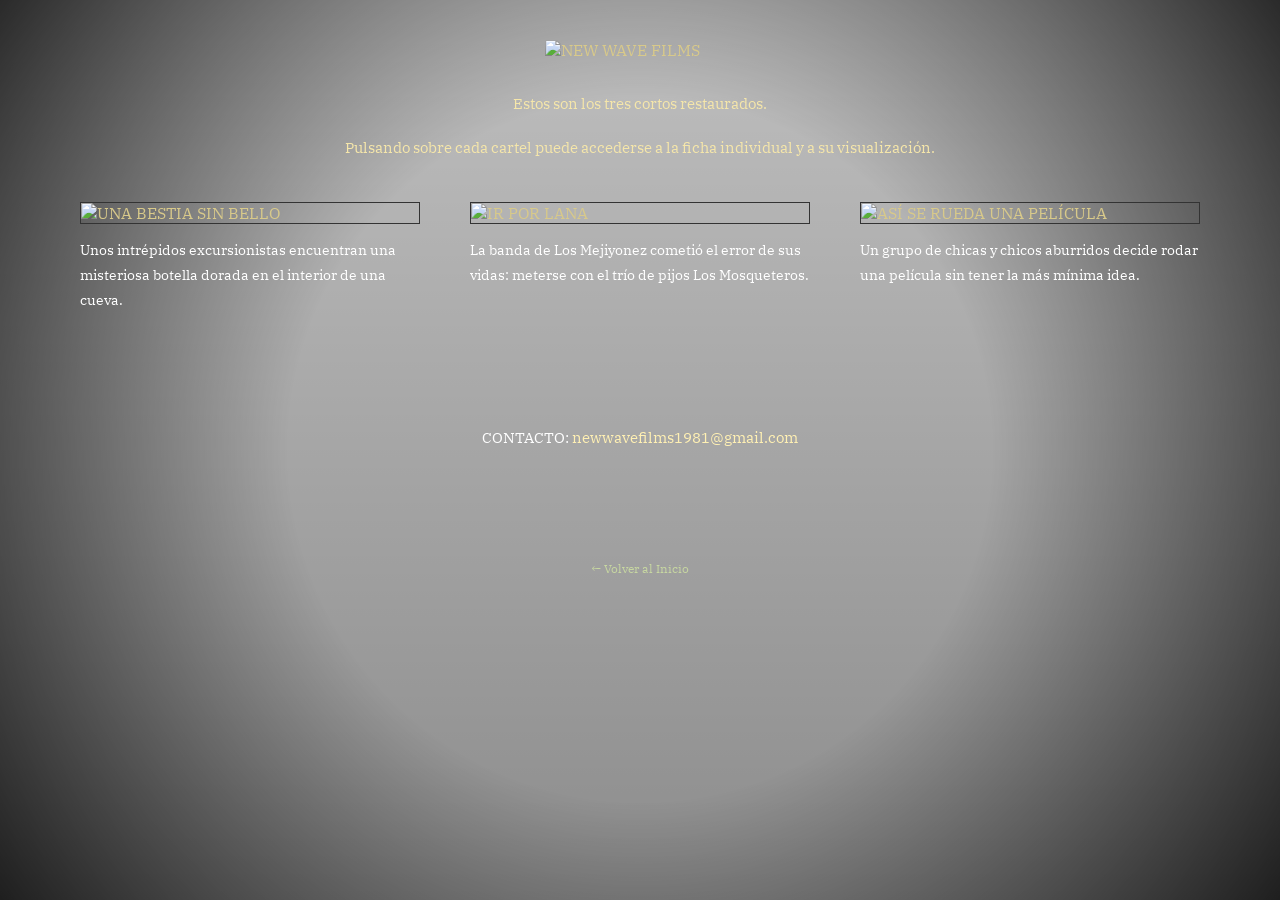
==== los-cortos.html @ 64421fee "Revise introduction and clean up HTML structure Updated the introduction paragraph and improved form" ====
<!DOCTYPE html>
<html lang="es">

<head>

  <meta charset="UTF-8">
  <meta name="viewport" content="width=device-width, initial-scale=1.0">

  <title>NEW WAVE FILMS</title>

  <link rel="preconnect" href="https://fonts.googleapis.com">
  <link rel="preconnect" href="https://fonts.gstatic.com" crossorigin>

  <link href="https://fonts.googleapis.com/css2?family=IBM+Plex+Serif:wght@300;400;500&display=swap" rel="stylesheet">

  <link rel="stylesheet" href="style.css?v=4">

</head>

<body>

  <div class="logo">
    <img src="img/logo.webp" alt="NEW WAVE FILMS">
  </div>

  <div class="intro">

    <p>
      Estos son los tres cortos restaurados.
  <p>
Pulsando sobre cada cartel puede accederse a la ficha individual y a su visualización.

    </p>

  </div>

  <div class="container">

    <a class="card" href="films/bestia.html">
      <img src="img/bestia.webp" alt="UNA BESTIA SIN BELLO">
      <p>
        Unos intrépidos excursionistas encuentran una misteriosa botella dorada en el interior de una cueva. 
      </p>
    </a>

    <a class="card" href="films/ir.html">
      <img src="img/ir.webp" alt="IR POR LANA">
      <p>
        La banda de Los Mejiyonez cometió el error de sus vidas: meterse con el trío de pijos Los Mosqueteros.
      </p>
    </a>

    <a class="card" href="films/asi.html">
      <img src="img/asi.webp" alt="ASÍ SE RUEDA UNA PELÍCULA">
      <p>
        Un grupo de chicas y chicos aburridos decide rodar una película sin tener la más mínima idea.   
</p>

  </a>

  </div>

  <div class="contact">

    CONTACTO:
    <a href="mailto:newwavefilms1981@gmail.com">
      newwavefilms1981@gmail.com
    </a>

  </div>

 <div class="film-footer">
    <a class="back" href="index.html">← Volver al Inicio</a>
  </div>

</div> <!-- film-page -->

</body>
</html>
---- style.css ----
*{
  box-sizing:border-box;
}

body{

  margin:0;

  font-family:'IBM Plex Serif', serif;

  color:#d8c98a;

  background:
    linear-gradient(
      rgba(0,0,0,0.25),
      rgba(0,0,0,0.45)
    ),
    url("img/fondo.webp");

  background-size:cover;

  background-position:center;

  background-attachment:fixed;

  overflow-x:hidden;
}

/* VIÑETA */

body::before{

  content:"";

  position:fixed;

  top:0;
  left:0;

  width:100%;
  height:100%;

  pointer-events:none;

  background:
    radial-gradient(
      circle,
      transparent 45%,
      rgba(0,0,0,0.78) 100%
    );

  z-index:0;
}

/* CONTENIDO SIEMPRE ENCIMA DE LA VIÑETA */

.film-page,
.logo,
.container,
.film-container,
.film-footer,
.intro,
.contact{

  position:relative;
  z-index:1;
}

/* LOGO */

.logo{

  width:100%;

  display:flex;

  justify-content:center;

  margin-top:40px;
}

.logo img{

  width:190px;

  display:block;

  max-width:90%;
}

/* INTRO */

.intro{

  max-width:760px;

  margin:30px auto 10px auto;

  padding:0 30px;

  text-align:center;

  line-height:1.9;

  font-size:15px;

  color:#f5e6aa;
}

/* INDEX */

.container{

  display:grid;

  grid-template-columns:repeat(auto-fit, minmax(280px, 1fr));

  gap:50px;

  max-width:1200px;

  margin:40px auto;

  padding:0 40px 40px 40px;
}

.card{

  text-decoration:none;

  color:#d8c98a;
}

.card img{

  width:100%;

  display:block;

  border:1px solid #333;

  transition:0.3s;
}

.card img:hover{

  transform:scale(1.02);

  border-color:#777;
}

.card p{

  margin-top:14px;

  font-size:14px;

  line-height:1.8;

  color:#ffffff;
}

/* CONTACTO */

.contact{

  text-align:center;

  padding:20px 20px 50px 20px;

  font-size:15px;

  color:#ffffff;
}

.contact a{

  color:#fff0b3;

  text-decoration:none;
}

.contact a:hover{

  color:#ffffff;
}

/* FILMS */

.film-page{

  min-height:100vh;

  padding:30px;
}

.film-container{

  display:flex;

  justify-content:center;

  align-items:flex-start;

  gap:60px;

  max-width:1300px;

  margin:0 auto;

  padding:20px 40px;
}

.film-poster{

  width:320px;

  max-width:100%;

  border:1px solid #333;

  display:block;
}

.film-text{

  width:100%;

  max-width:600px;

  font-size:14px;

  line-height:1.9;

  color:#d0c28a;

  overflow-wrap:break-word;

  word-wrap:break-word;
}

.museum-text{

  width:100%;

  max-width:600px;

  overflow-wrap:break-word;

  word-wrap:break-word;
}

.film-text h2{

  color:#f1de9b;

  font-weight:300;

  letter-spacing:2px;
}

/* MUSEUM PHOTOS */

.museum-photo{

  text-align:center;

  margin:35px 0;
}

.museum-photo img{

  width:100%;

  max-width:520px;

  height:auto;

  border:1px solid #333;

  display:block;

  margin:0 auto;
}

/* VÍDEO */

.museum-video{

  width:100%;

  max-width:520px;

  height:auto;

  display:block;

  margin:0 auto;

  border:1px solid #333;

  background:#000;
}

/* CAPTION */

.caption{

  font-size:12px;

  color:#b8b8b8;

  margin-top:8px;
}

/* IFRAME */

iframe{

  width:100%;

  max-width:1000px;

  display:block;

  margin:0 auto;
}

/* CONTROLES */

.controls{

  text-align:center;

  margin-top:30px;
}

.controls a{

  display:inline-block;

  margin:0 10px;

  color:#c7d7a1;

  text-decoration:none;

  font-size:12px;
}

.controls a:hover{

  color:#fff;
}

/* FOOTER */

.film-footer{

  width:100%;

  text-align:center;

  margin-top:50px;
}

.watch{

  display:inline-block;

  padding:10px 16px;

  border:1px solid #b7c98d;

  color:#dce8bb;

  text-decoration:none;

  font-size:12px;
}

.watch:hover{

  color:#fff;

  border-color:#fff;
}

.back{

  display:inline-block;

  margin-top:14px;

  color:#c7d7a1;

  text-decoration:none;

  font-size:12px;
}

.back:hover{

  color:#fff;
}

/* RESPONSIVE */

@media (max-width:900px){

  .film-container{

    flex-direction:column;

    align-items:center;

    text-align:center;

    padding:20px;
  }

  .film-text,
  .museum-text{

    width:100%;

    max-width:600px;
  }

  iframe{

    height:260px;
  }
}

@media (max-width:600px){

  body{

    background-attachment:scroll;
  }

  .logo img{

    width:150px;
  }

  .intro{

    font-size:14px;

    line-height:1.8;

    padding:0 20px;
  }

  .film-page{

    padding:20px 10px;
  }

  .film-poster{

    width:240px;
  }

  .film-text,
  .museum-text{

    width:100%;

    max-width:100%;

    font-size:14px;

    line-height:1.8;

    padding:0 12px;
  }

  .museum-photo{

    margin:30px 0;
  }

  .museum-photo img{

    width:88%;

    max-width:420px;
    margin:0 auto;
  }

  .museum-video{

    width:88%;

    max-width:420px;
    margin:0 auto;
  }

  .contact{

    font-size:14px;
  }

  iframe{

    height:220px;
  }
}
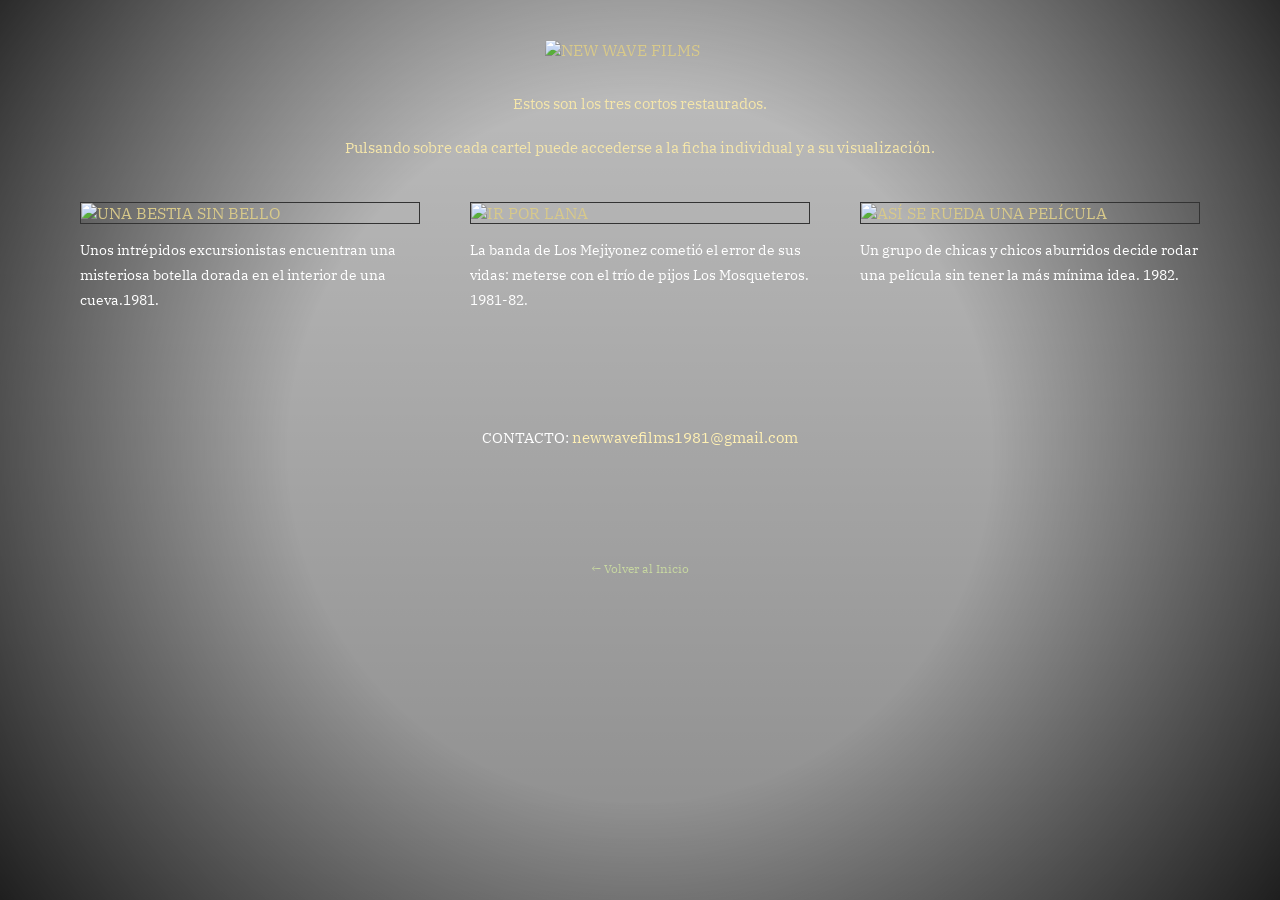
==== commit afae3fff: "Include year references in film descriptions Added year references to film descriptions." ====
--- a/los-cortos.html
+++ b/los-cortos.html
@@ -39,21 +39,21 @@
     <a class="card" href="films/bestia.html">
       <img src="img/bestia.webp" alt="UNA BESTIA SIN BELLO">
       <p>
-        Unos intrépidos excursionistas encuentran una misteriosa botella dorada en el interior de una cueva. 
+        Unos intrépidos excursionistas encuentran una misteriosa botella dorada en el interior de una cueva.1981.
       </p>
     </a>
 
     <a class="card" href="films/ir.html">
       <img src="img/ir.webp" alt="IR POR LANA">
       <p>
-        La banda de Los Mejiyonez cometió el error de sus vidas: meterse con el trío de pijos Los Mosqueteros.
+        La banda de Los Mejiyonez cometió el error de sus vidas: meterse con el trío de pijos Los Mosqueteros. 1981-82.
       </p>
     </a>
 
     <a class="card" href="films/asi.html">
       <img src="img/asi.webp" alt="ASÍ SE RUEDA UNA PELÍCULA">
       <p>
-        Un grupo de chicas y chicos aburridos decide rodar una película sin tener la más mínima idea.   
+        Un grupo de chicas y chicos aburridos decide rodar una película sin tener la más mínima idea. 1982.
 </p>
 
   </a>
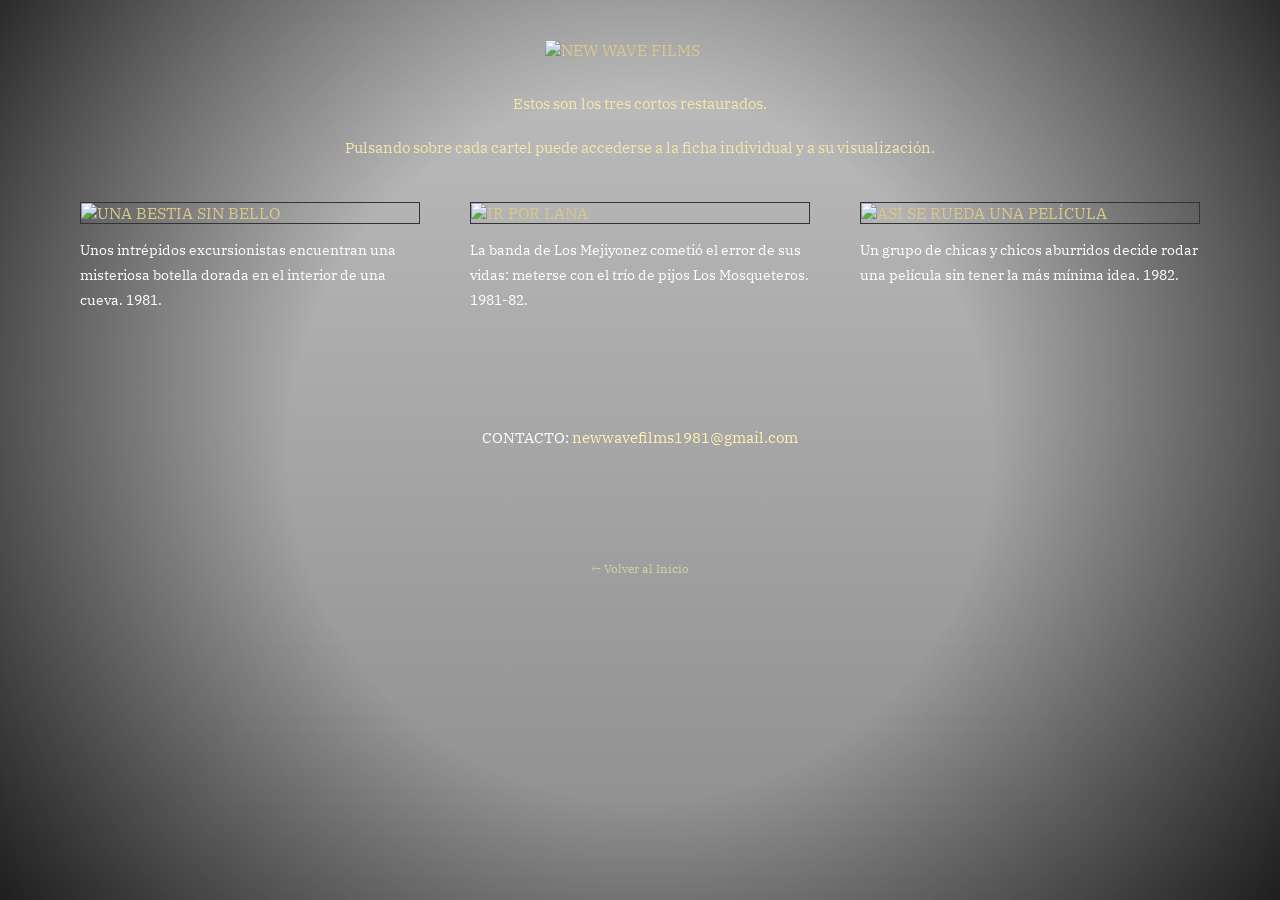
==== commit 68e2ebe7: "Fix HTML formatting issues in los-cortos.html" ====
--- a/los-cortos.html
+++ b/los-cortos.html
@@ -39,7 +39,7 @@
     <a class="card" href="films/bestia.html">
       <img src="img/bestia.webp" alt="UNA BESTIA SIN BELLO">
       <p>
-        Unos intrépidos excursionistas encuentran una misteriosa botella dorada en el interior de una cueva.1981.
+        Unos intrépidos excursionistas encuentran una misteriosa botella dorada en el interior de una cueva. 1981.
       </p>
     </a>
 
